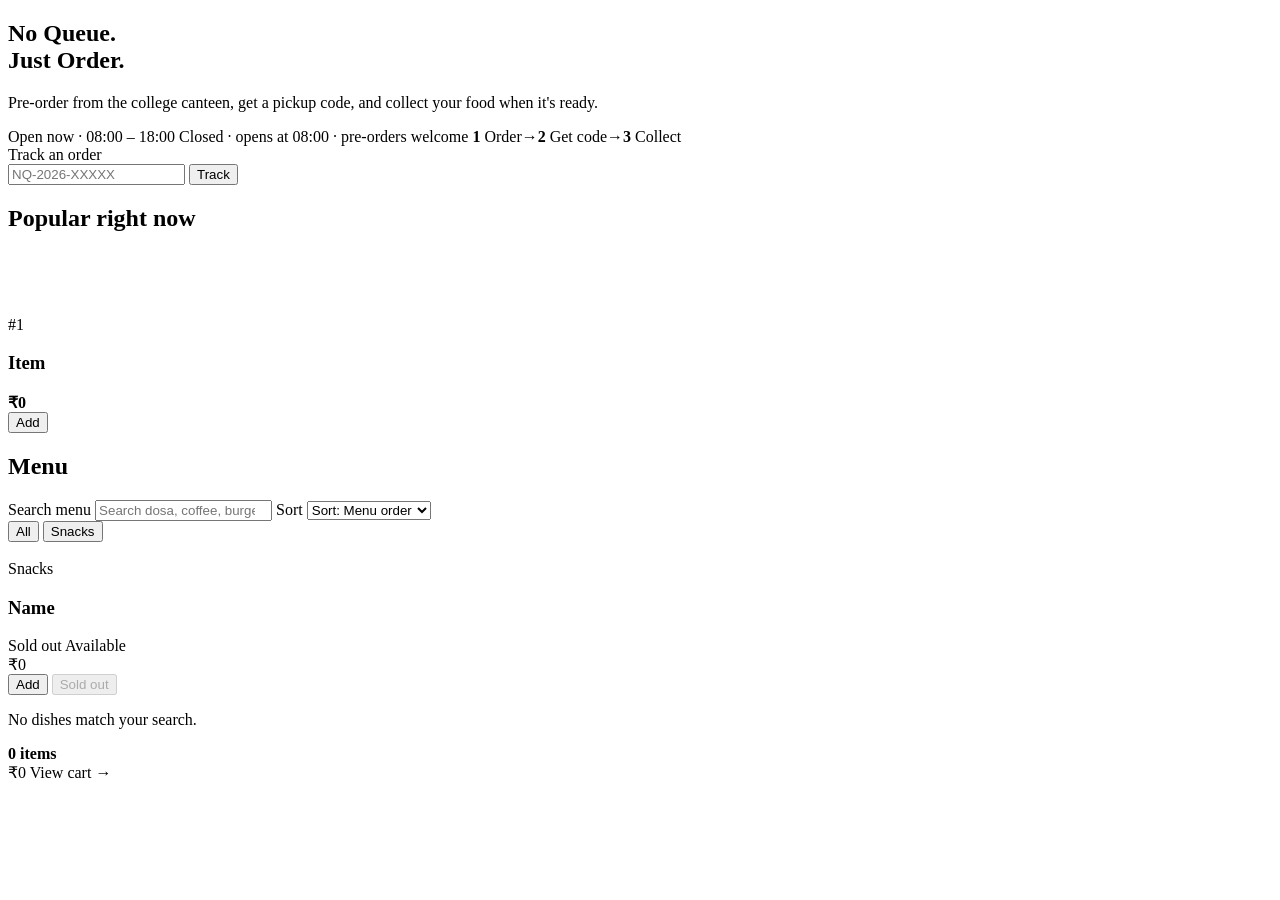
==== noq-app/src/main/resources/templates/index.html @ 6af99742 "MVP" ====
<!DOCTYPE html>
<html lang="en" xmlns:th="http://www.thymeleaf.org">
<head th:replace="~{fragments :: pageHead('Menu')}"></head>
<body>
<header th:replace="~{fragments :: siteHeader}"></header>

<main class="container">
    <!-- Hero: tagline, live canteen status, quick tracking -->
    <section class="hero">
        <div>
            <h1>No Queue.<br><span>Just Order.</span></h1>
            <p>Pre-order from the college canteen, get a pickup code, and collect your food when it's ready.</p>
            <div class="hero-meta">
                <span th:if="${canteenOpen}" class="pill pill-ok"><span class="dot"></span>
                    Open now · <span th:text="|${opensAt} – ${closesAt}|">08:00 – 18:00</span></span>
                <span th:unless="${canteenOpen}" class="pill pill-warn"><span class="dot"></span>
                    Closed · opens at <span th:text="${opensAt}">08:00</span> · pre-orders welcome</span>
                <span class="steps"><span><b>1</b> Order</span>→<span><b>2</b> Get code</span>→<span><b>3</b> Collect</span></span>
            </div>
        </div>
        <div class="card pad track-box">
            <label for="track-ref">Track an order</label>
            <form th:action="@{/track}" method="get">
                <input id="track-ref" class="input" name="ref" placeholder="NQ-2026-XXXXX" autocomplete="off" required
                       pattern="[Nn][Qq]-\d{4}-[A-Za-z0-9]{5}" title="Order reference like NQ-2026-AB12C">
                <button class="btn btn-primary" type="submit">Track</button>
            </form>
            <div class="recent-orders" data-recent-orders></div>
        </div>
    </section>

    <!-- Popular items: real order counts, or a curated fallback for a brand-new canteen -->
    <section class="section" th:unless="${#lists.isEmpty(popular)}">
        <div class="section-head">
            <h2 th:text="${popularIsFromOrders} ? 'Popular right now' : 'House favourites'">Popular right now</h2>
            <span class="muted small" th:text="${popularIsFromOrders} ? 'Based on real orders' : 'Not enough orders yet - our picks'"></span>
        </div>
        <div class="popular-strip">
            <article class="card popular-card" th:each="item, stat : ${popular}">
                <div class="thumb" style="width:64px;height:64px;border-radius:10px">
                    <img th:if="${item.imageUrl}" th:src="${item.imageUrl}" th:alt="${item.name}" loading="lazy"
                         th:attr="data-fallback=${item.categoryEmoji}">
                    <div th:unless="${item.imageUrl}" class="img-fallback" th:text="${item.categoryEmoji}"></div>
                </div>
                <div style="flex:1;min-width:0">
                    <div class="rank" th:text="|#${stat.count}|">#1</div>
                    <h3 th:text="${item.name}">Item</h3>
                    <div class="small"><b th:text="|₹${item.price}|">₹0</b>
                        <span class="muted" th:if="${item.popularityCount > 0}" th:text="|· ${item.popularityCount} ordered|"></span></div>
                </div>
                <button class="btn btn-sm btn-primary" type="button" th:attr="data-add=${item.id}"
                        th:aria-label="|Add ${item.name}|">Add</button>
            </article>
        </div>
    </section>

    <!-- Menu -->
    <section class="section" id="menu">
        <div class="section-head"><h2>Menu</h2><span class="muted small" data-result-count></span></div>
        <div class="toolbar">
            <div class="toolbar-row">
                <label class="sr-only" for="search">Search menu</label>
                <input id="search" class="input" type="search" placeholder="Search dosa, coffee, burger…" autocomplete="off">
                <label class="sr-only" for="sort">Sort</label>
                <select id="sort" class="input">
                    <option value="default">Sort: Menu order</option>
                    <option value="popular">Most popular</option>
                    <option value="price-asc">Price: low to high</option>
                    <option value="price-desc">Price: high to low</option>
                    <option value="name">Name A–Z</option>
                </select>
            </div>
            <div class="chips" role="group" aria-label="Category">
                <button class="chip" type="button" data-category="ALL" aria-pressed="true">All</button>
                <button class="chip" type="button" th:each="c : ${categories}" th:attr="data-category=${c.name()}"
                        aria-pressed="false" th:text="|${c.emoji} ${c.label}|">Snacks</button>
            </div>
        </div>

        <div class="menu-grid" data-menu-grid>
            <!-- Each card carries its data in data-* attributes so the cart JavaScript can read it -->
            <article th:each="item, stat : ${menu}" class="card menu-card"
                     th:classappend="${item.orderable} ? '' : 'sold-out'"
                     th:attr="data-id=${item.id}, data-name=${item.name}, data-price=${item.price},
                              data-category=${item.category}, data-popularity=${item.popularityCount},
                              data-stock=${item.availableQuantity}, data-orderable=${item.orderable},
                              data-image=${item.imageUrl}, data-emoji=${item.categoryEmoji}, data-order=${stat.index}">
                <div class="media">
                    <img th:if="${item.imageUrl}" th:src="${item.imageUrl}" th:alt="${item.name}" loading="lazy"
                         th:attr="data-fallback=${item.categoryEmoji}">
                    <div th:unless="${item.imageUrl}" class="img-fallback" th:text="${item.categoryEmoji}"></div>
                    <span class="pill tag" th:text="${item.categoryLabel}">Snacks</span>
                </div>
                <div class="body">
                    <h3 th:text="${item.name}">Name</h3>
                    <p class="desc" th:text="${item.description}"></p>
                    <span th:if="${!item.orderable}" class="stock out">Sold out</span>
                    <span th:if="${item.orderable and item.availableQuantity <= 5}" class="stock low"
                          th:text="|Only ${item.availableQuantity} left|"></span>
                    <span th:if="${item.orderable and item.availableQuantity > 5}" class="stock muted">Available</span>
                    <div class="foot">
                        <span class="price" th:text="|₹${item.price}|">₹0</span>
                        <div data-cart-control>
                            <button th:if="${item.orderable}" class="btn btn-primary btn-sm" type="button"
                                    th:attr="data-add=${item.id}" th:aria-label="|Add ${item.name} to cart|">Add</button>
                            <button th:unless="${item.orderable}" class="btn btn-sm" type="button" disabled>Sold out</button>
                        </div>
                    </div>
                </div>
            </article>
        </div>
        <p class="empty hidden" data-empty>No dishes match your search.</p>
    </section>
    <div class="page-bottom-space"></div>
</main>

<a class="cart-bar hidden" th:href="@{/cart}" data-cart-bar>
    <span><strong data-cart-bar-count>0 items</strong><br><span class="small" data-cart-bar-total>₹0</span></span>
    <span class="btn">View cart →</span>
</a>

<footer th:replace="~{fragments :: siteFooter}"></footer>
<script th:src="@{/js/app.js}"></script>
<script th:src="@{/js/menu.js}"></script>
</body>
</html>
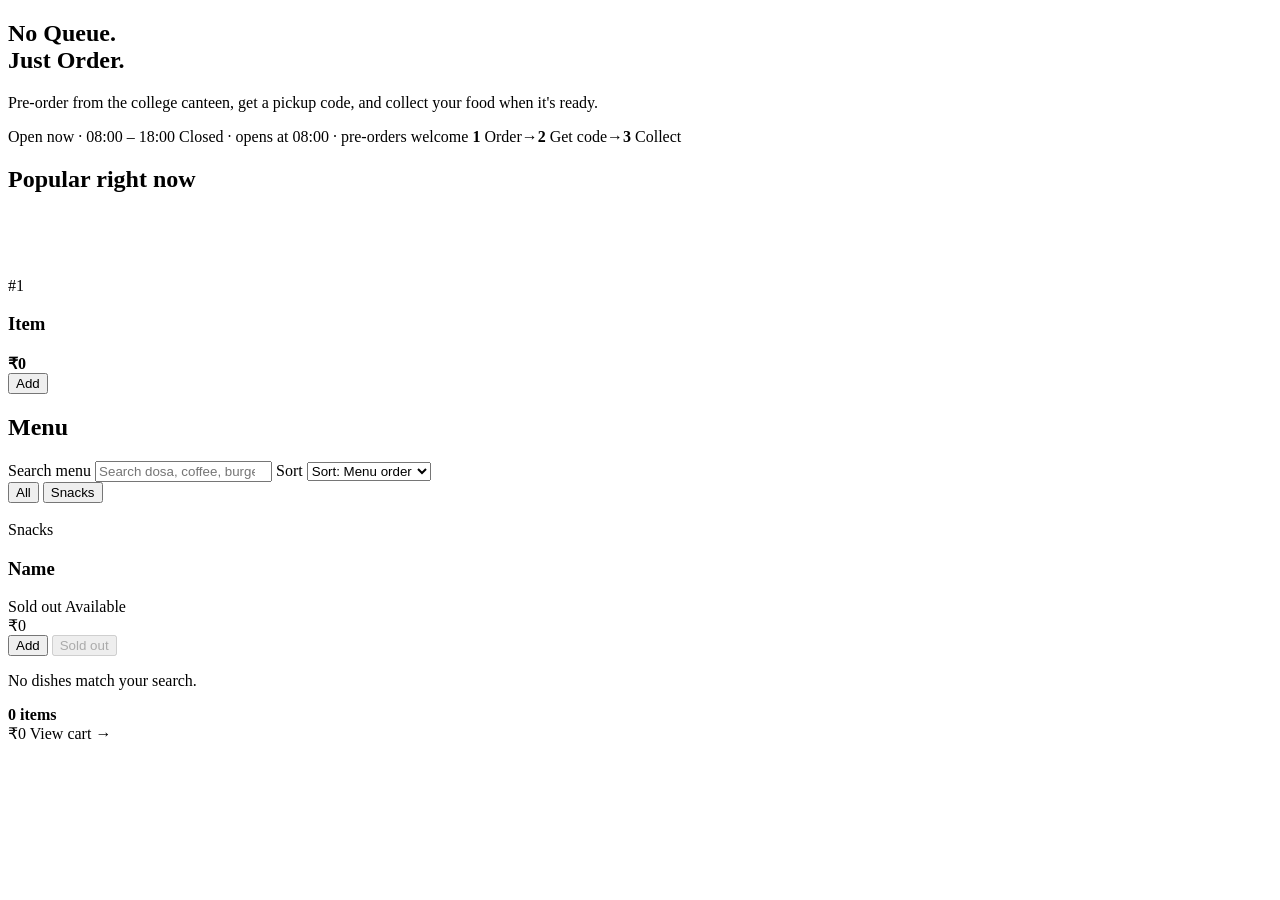
==== commit a352a151: "MVP" ====
--- a/noq-app/src/main/resources/templates/index.html
+++ b/noq-app/src/main/resources/templates/index.html
@@ -5,27 +5,16 @@
 <header th:replace="~{fragments :: siteHeader}"></header>
 
 <main class="container">
-    <!-- Hero: tagline, live canteen status, quick tracking -->
+    <!-- Hero: tagline and live canteen status -->
     <section class="hero">
-        <div>
-            <h1>No Queue.<br><span>Just Order.</span></h1>
-            <p>Pre-order from the college canteen, get a pickup code, and collect your food when it's ready.</p>
-            <div class="hero-meta">
-                <span th:if="${canteenOpen}" class="pill pill-ok"><span class="dot"></span>
-                    Open now · <span th:text="|${opensAt} – ${closesAt}|">08:00 – 18:00</span></span>
-                <span th:unless="${canteenOpen}" class="pill pill-warn"><span class="dot"></span>
-                    Closed · opens at <span th:text="${opensAt}">08:00</span> · pre-orders welcome</span>
-                <span class="steps"><span><b>1</b> Order</span>→<span><b>2</b> Get code</span>→<span><b>3</b> Collect</span></span>
-            </div>
-        </div>
-        <div class="card pad track-box">
-            <label for="track-ref">Track an order</label>
-            <form th:action="@{/track}" method="get">
-                <input id="track-ref" class="input" name="ref" placeholder="NQ-2026-XXXXX" autocomplete="off" required
-                       pattern="[Nn][Qq]-\d{4}-[A-Za-z0-9]{5}" title="Order reference like NQ-2026-AB12C">
-                <button class="btn btn-primary" type="submit">Track</button>
-            </form>
-            <div class="recent-orders" data-recent-orders></div>
+        <h1>No Queue.<br><span>Just Order.</span></h1>
+        <p>Pre-order from the college canteen, get a pickup code, and collect your food when it's ready.</p>
+        <div class="hero-meta">
+            <span th:if="${canteenOpen}" class="pill pill-ok"><span class="dot"></span>
+                Open now · <span th:text="|${opensAt} – ${closesAt}|">08:00 – 18:00</span></span>
+            <span th:unless="${canteenOpen}" class="pill pill-warn"><span class="dot"></span>
+                Closed · opens at <span th:text="${opensAt}">08:00</span> · pre-orders welcome</span>
+            <span class="steps"><span><b>1</b> Order</span>→<span><b>2</b> Get code</span>→<span><b>3</b> Collect</span></span>
         </div>
     </section>
 
@@ -94,16 +83,15 @@
                 <div class="body">
                     <h3 th:text="${item.name}">Name</h3>
                     <p class="desc" th:text="${item.description}"></p>
-                    <span th:if="${!item.orderable}" class="stock out">Sold out</span>
-                    <span th:if="${item.orderable and item.availableQuantity <= 5}" class="stock low"
-                          th:text="|Only ${item.availableQuantity} left|"></span>
-                    <span th:if="${item.orderable and item.availableQuantity > 5}" class="stock muted">Available</span>
+                    <span th:if="${!item.orderable}" class="stock out" th:text="${item.available} ? 'Sold out' : 'Not available'">Sold out</span>
+                    <span th:if="${item.orderable}" class="stock muted">Available</span>
                     <div class="foot">
                         <span class="price" th:text="|₹${item.price}|">₹0</span>
                         <div data-cart-control>
                             <button th:if="${item.orderable}" class="btn btn-primary btn-sm" type="button"
                                     th:attr="data-add=${item.id}" th:aria-label="|Add ${item.name} to cart|">Add</button>
-                            <button th:unless="${item.orderable}" class="btn btn-sm" type="button" disabled>Sold out</button>
+                            <button th:unless="${item.orderable}" class="btn btn-sm" type="button" disabled
+                                    th:text="${item.available} ? 'Sold out' : 'Not available'">Sold out</button>
                         </div>
                     </div>
                 </div>
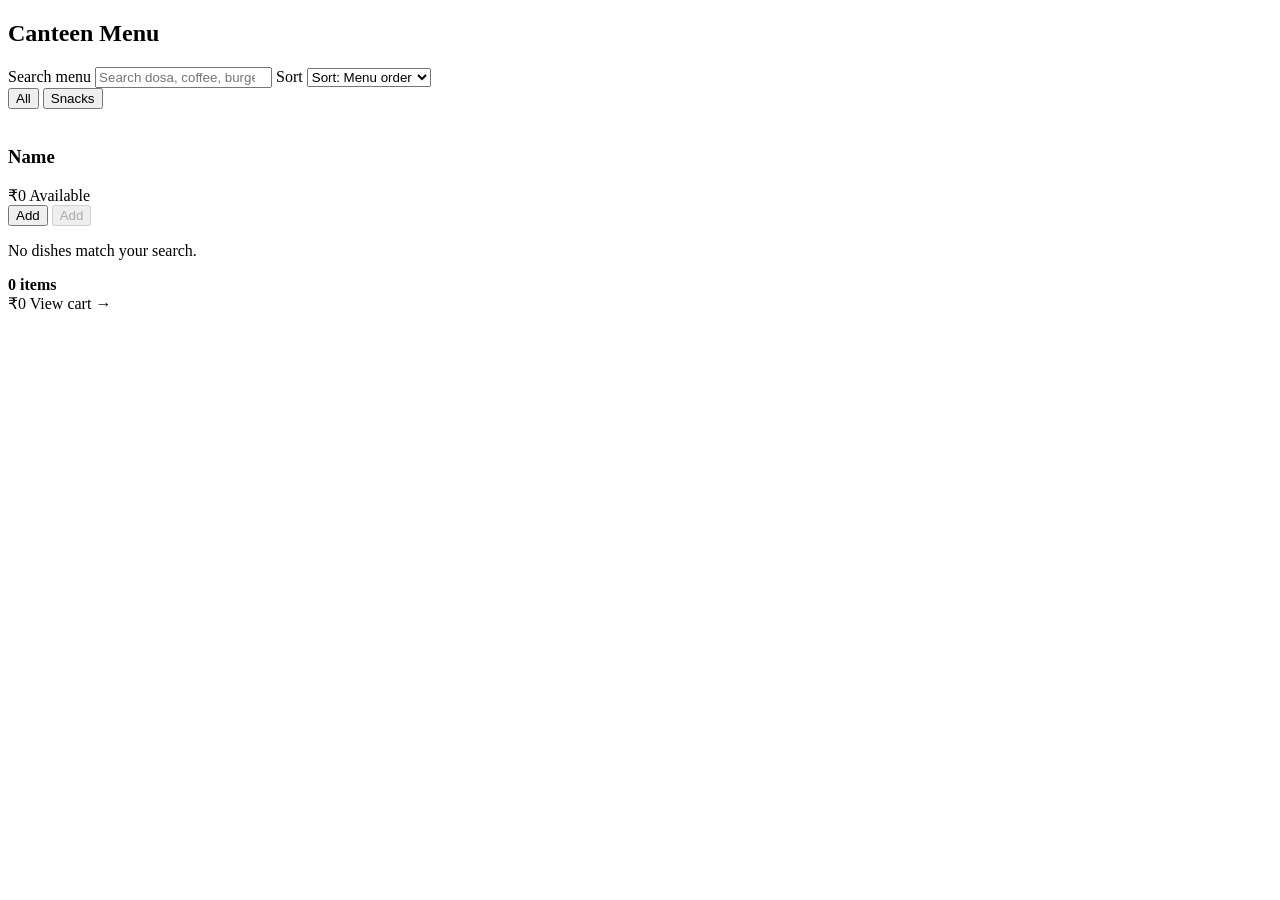
==== commit 9408333a: "MVP" ====
--- a/noq-app/src/main/resources/templates/index.html
+++ b/noq-app/src/main/resources/templates/index.html
@@ -5,47 +5,9 @@
 <header th:replace="~{fragments :: siteHeader}"></header>
 
 <main class="container">
-    <!-- Hero: tagline and live canteen status -->
-    <section class="hero">
-        <h1>No Queue.<br><span>Just Order.</span></h1>
-        <p>Pre-order from the college canteen, get a pickup code, and collect your food when it's ready.</p>
-        <div class="hero-meta">
-            <span th:if="${canteenOpen}" class="pill pill-ok"><span class="dot"></span>
-                Open now · <span th:text="|${opensAt} – ${closesAt}|">08:00 – 18:00</span></span>
-            <span th:unless="${canteenOpen}" class="pill pill-warn"><span class="dot"></span>
-                Closed · opens at <span th:text="${opensAt}">08:00</span> · pre-orders welcome</span>
-            <span class="steps"><span><b>1</b> Order</span>→<span><b>2</b> Get code</span>→<span><b>3</b> Collect</span></span>
-        </div>
-    </section>
-
-    <!-- Popular items: real order counts, or a curated fallback for a brand-new canteen -->
-    <section class="section" th:unless="${#lists.isEmpty(popular)}">
-        <div class="section-head">
-            <h2 th:text="${popularIsFromOrders} ? 'Popular right now' : 'House favourites'">Popular right now</h2>
-            <span class="muted small" th:text="${popularIsFromOrders} ? 'Based on real orders' : 'Not enough orders yet - our picks'"></span>
-        </div>
-        <div class="popular-strip">
-            <article class="card popular-card" th:each="item, stat : ${popular}">
-                <div class="thumb" style="width:64px;height:64px;border-radius:10px">
-                    <img th:if="${item.imageUrl}" th:src="${item.imageUrl}" th:alt="${item.name}" loading="lazy"
-                         th:attr="data-fallback=${item.categoryEmoji}">
-                    <div th:unless="${item.imageUrl}" class="img-fallback" th:text="${item.categoryEmoji}"></div>
-                </div>
-                <div style="flex:1;min-width:0">
-                    <div class="rank" th:text="|#${stat.count}|">#1</div>
-                    <h3 th:text="${item.name}">Item</h3>
-                    <div class="small"><b th:text="|₹${item.price}|">₹0</b>
-                        <span class="muted" th:if="${item.popularityCount > 0}" th:text="|· ${item.popularityCount} ordered|"></span></div>
-                </div>
-                <button class="btn btn-sm btn-primary" type="button" th:attr="data-add=${item.id}"
-                        th:aria-label="|Add ${item.name}|">Add</button>
-            </article>
-        </div>
-    </section>
-
     <!-- Menu -->
-    <section class="section" id="menu">
-        <div class="section-head"><h2>Menu</h2><span class="muted small" data-result-count></span></div>
+    <section id="menu">
+        <div class="page-title section-head"><h1>Canteen Menu</h1><span class="muted small" data-result-count></span></div>
         <div class="toolbar">
             <div class="toolbar-row">
                 <label class="sr-only" for="search">Search menu</label>
@@ -62,7 +24,7 @@
             <div class="chips" role="group" aria-label="Category">
                 <button class="chip" type="button" data-category="ALL" aria-pressed="true">All</button>
                 <button class="chip" type="button" th:each="c : ${categories}" th:attr="data-category=${c.name()}"
-                        aria-pressed="false" th:text="|${c.emoji} ${c.label}|">Snacks</button>
+                        aria-pressed="false" th:text="${c.label}">Snacks</button>
             </div>
         </div>
 
@@ -74,26 +36,24 @@
                               data-category=${item.category}, data-popularity=${item.popularityCount},
                               data-stock=${item.availableQuantity}, data-orderable=${item.orderable},
                               data-image=${item.imageUrl}, data-emoji=${item.categoryEmoji}, data-order=${stat.index}">
-                <div class="media">
+                <div class="thumb">
                     <img th:if="${item.imageUrl}" th:src="${item.imageUrl}" th:alt="${item.name}" loading="lazy"
                          th:attr="data-fallback=${item.categoryEmoji}">
                     <div th:unless="${item.imageUrl}" class="img-fallback" th:text="${item.categoryEmoji}"></div>
-                    <span class="pill tag" th:text="${item.categoryLabel}">Snacks</span>
                 </div>
                 <div class="body">
                     <h3 th:text="${item.name}">Name</h3>
                     <p class="desc" th:text="${item.description}"></p>
-                    <span th:if="${!item.orderable}" class="stock out" th:text="${item.available} ? 'Sold out' : 'Not available'">Sold out</span>
-                    <span th:if="${item.orderable}" class="stock muted">Available</span>
                     <div class="foot">
                         <span class="price" th:text="|₹${item.price}|">₹0</span>
-                        <div data-cart-control>
-                            <button th:if="${item.orderable}" class="btn btn-primary btn-sm" type="button"
-                                    th:attr="data-add=${item.id}" th:aria-label="|Add ${item.name} to cart|">Add</button>
-                            <button th:unless="${item.orderable}" class="btn btn-sm" type="button" disabled
-                                    th:text="${item.available} ? 'Sold out' : 'Not available'">Sold out</button>
-                        </div>
+                        <span class="stock" th:classappend="${item.orderable} ? '' : 'out'"
+                              th:text="${item.orderable} ? 'Available' : (${item.available} ? 'Sold out' : 'Not available')">Available</span>
                     </div>
+                </div>
+                <div data-cart-control>
+                    <button th:if="${item.orderable}" class="btn btn-primary btn-sm" type="button"
+                            th:attr="data-add=${item.id}" th:aria-label="|Add ${item.name} to cart|">Add</button>
+                    <button th:unless="${item.orderable}" class="btn btn-sm" type="button" disabled>Add</button>
                 </div>
             </article>
         </div>
